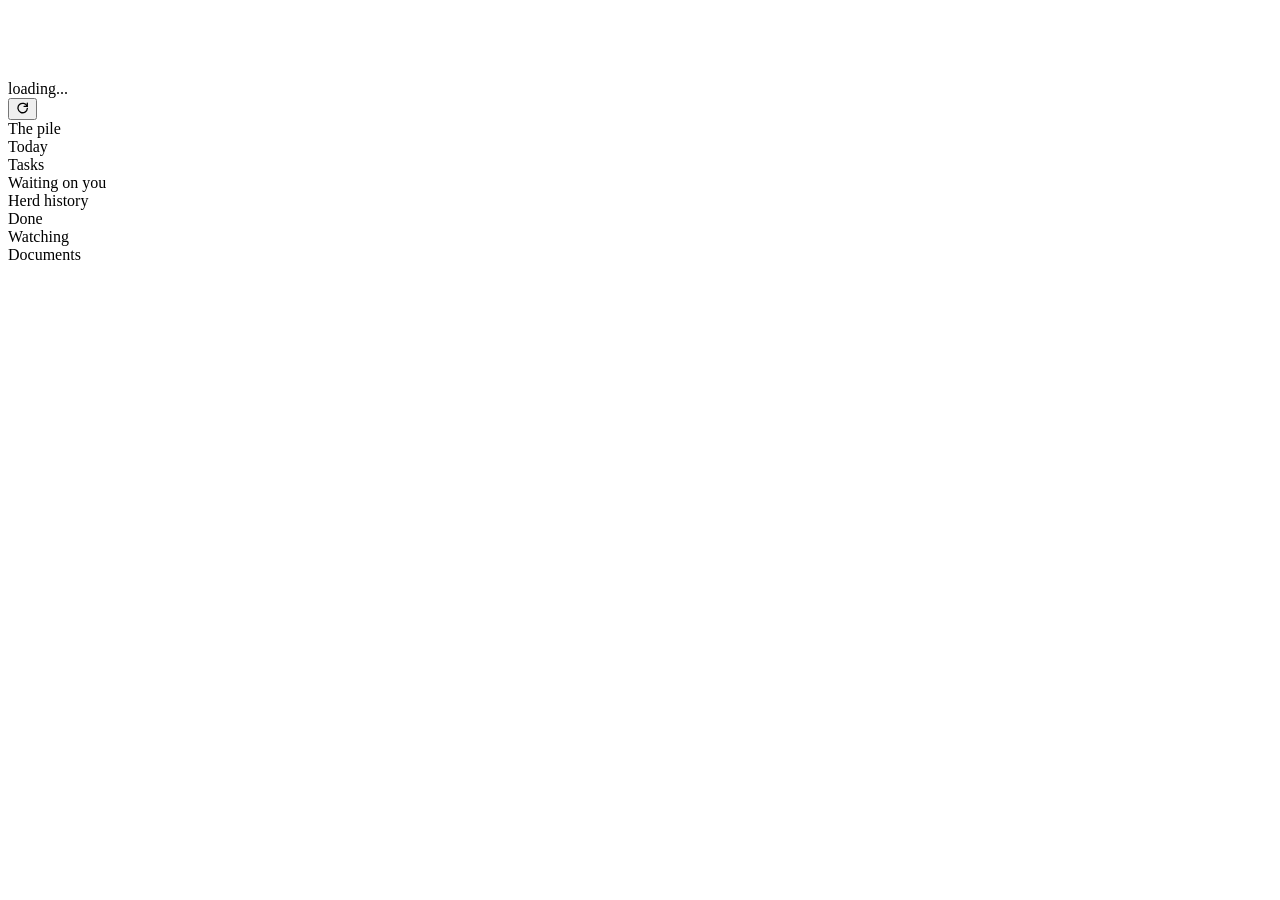
==== web/index.html @ fe1727f6 "Herding cats: a day opener that turns finished work into a collectible Reads Google Tasks, Calendar," ====
<!DOCTYPE html>
<html lang="en">
<head>
<meta charset="utf-8">
<title>herding cats</title>
<link rel="preconnect" href="https://fonts.googleapis.com">
<link rel="preconnect" href="https://fonts.gstatic.com" crossorigin>
<link href="https://fonts.googleapis.com/css2?family=Inter:wght@400;500;600&display=swap" rel="stylesheet">
<link rel="icon" href="/favicon.png">
<link rel="stylesheet" href="/app.css">
</head>
<body>

<header class="top">
  <div>
    <h1 id="date">&nbsp;</h1>
    <div class="sub" id="sub">loading...</div>
  </div>
  <div class="topr">
    <span class="clock" id="clock"></span>
    <button id="refresh" class="refresh" title="Refresh (R)" aria-label="Refresh">
      <svg viewBox="0 0 16 16" width="13" height="13" fill="none"
           stroke="currentColor" stroke-width="1.6" stroke-linecap="round">
        <path d="M13.6 6.5A5.8 5.8 0 1 0 14 9"/><path d="M13.9 2.6v4h-4"/>
      </svg>
    </button>
  </div>
</header>

<div class="tiles" id="tiles"></div>

<main class="grid">
  <section class="card wide">
    <div class="ch"><span class="ct">The pile</span><span class="cc" id="pile-total"></span></div>
    <div class="pile" id="pile"></div>
    <div class="pilec" id="pilec"></div>
  </section>

  <section class="card">
    <div class="ch"><span class="ct">Today</span><span class="cc" id="day-cc"></span></div>
    <div id="timeline"></div>
  </section>

  <section class="card">
    <div class="ch"><span class="ct">Tasks</span><span class="cc" id="task-cc"></span></div>
    <div id="tasks"></div>
  </section>

  <section class="card">
    <div class="ch"><span class="ct">Waiting on you</span><span class="cc" id="mail-cc"></span></div>
    <div id="mail"></div>
  </section>

  <section class="card">
    <div class="ch">
      <span class="ct">Herd history</span>
      <span class="cc"><a href="/history.html" data-open-page id="hist-cc"></a></span>
    </div>
    <div id="history"></div>
  </section>

  <section class="card">
    <div class="ch"><span class="ct">Done</span><span class="cc" id="done-cc"></span></div>
    <div id="done"></div>
  </section>

  <section class="card">
    <div class="ch"><span class="ct">Watching</span><span class="cc" id="watch-cc"></span></div>
    <div id="watch"></div>
  </section>

  <section class="card wide">
    <div class="ch"><span class="ct">Documents</span><span class="cc" id="docs-cc"></span></div>
    <div id="docs"></div>
  </section>
</main>

<script src="/catsnacks.js"></script>
<script type="module" src="/app.js"></script>
</body>
</html>
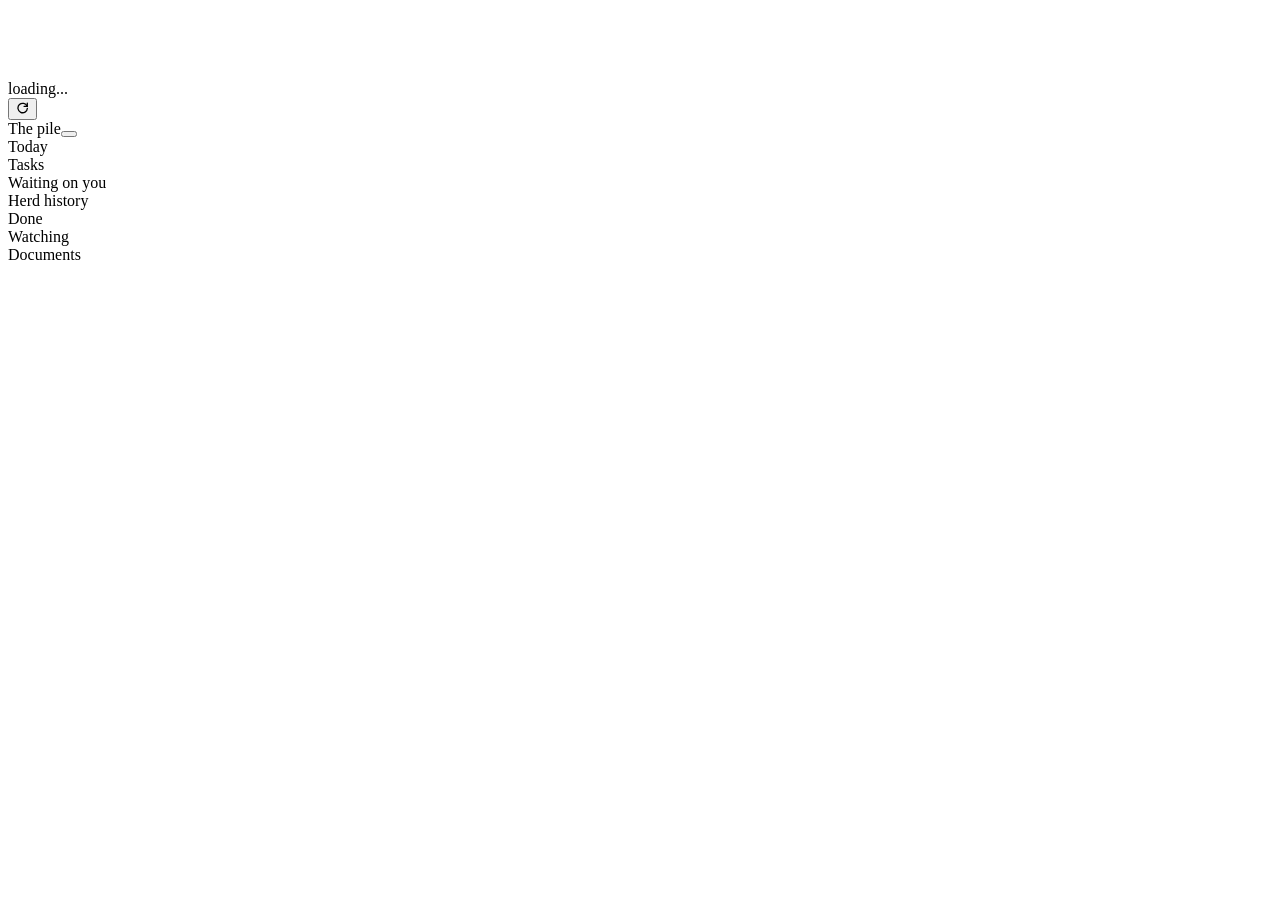
==== commit 8c892ff2: "Stop the 6am rollover re-awarding yesterday's cats _carry_forward copied every "- [x]" line from the" ====
--- a/web/index.html
+++ b/web/index.html
@@ -31,7 +31,7 @@
 
 <main class="grid">
   <section class="card wide">
-    <div class="ch"><span class="ct">The pile</span><span class="cc" id="pile-total"></span></div>
+    <div class="ch"><span class="ct">The pile</span><span class="cc" id="pile-total"></span><button class="mute" id="mute" title="Rare cat sound"></button></div>
     <div class="pile" id="pile"></div>
     <div class="pilec" id="pilec"></div>
   </section>
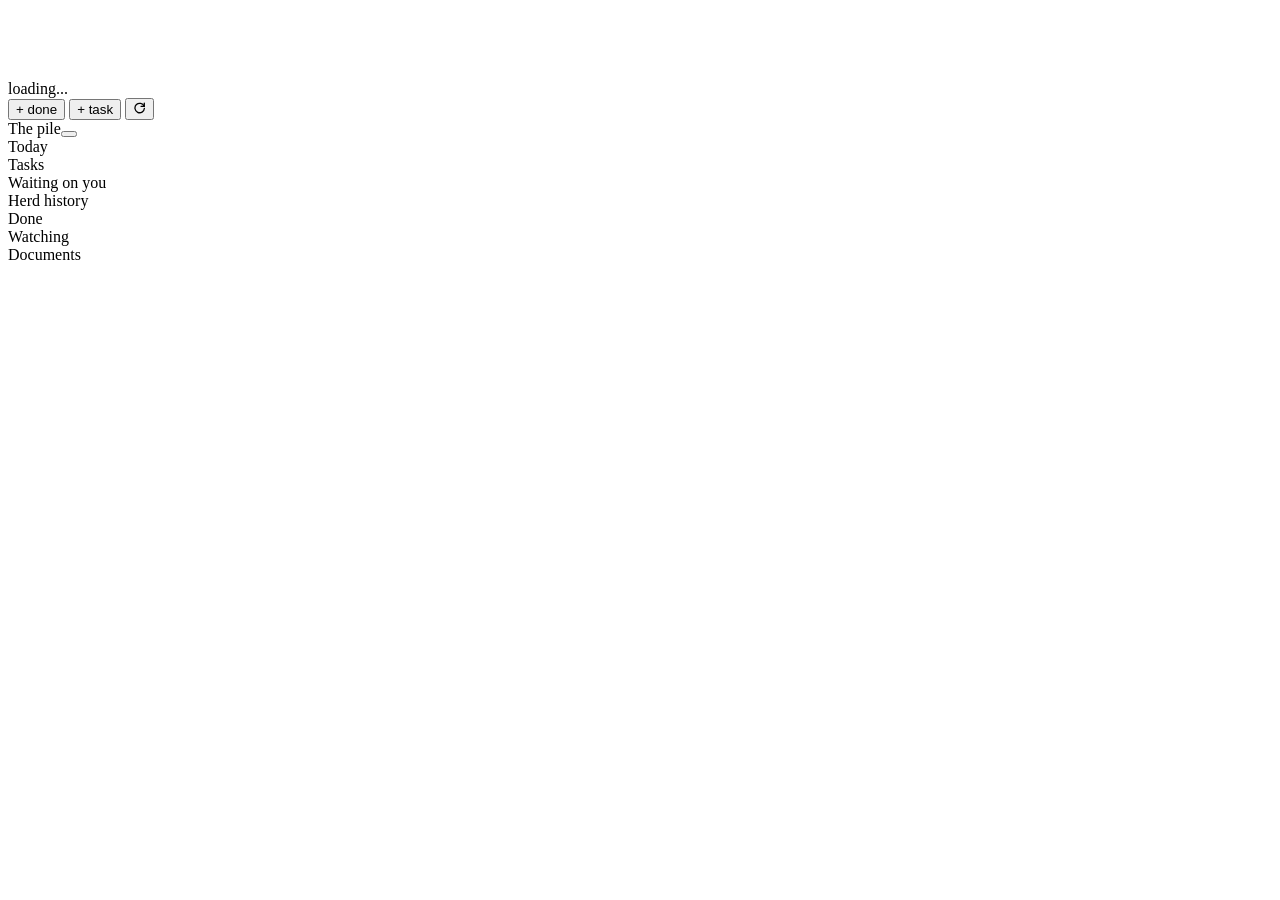
==== commit 975bb821: "Add UI for logging finished work and creating a task Wires the existing POST /api/done and POST /api" ====
--- a/web/index.html
+++ b/web/index.html
@@ -18,6 +18,8 @@
   </div>
   <div class="topr">
     <span class="clock" id="clock"></span>
+    <button id="log-done" title="Log something you finished">+ done</button>
+    <button id="add-task" title="Add a task">+ task</button>
     <button id="refresh" class="refresh" title="Refresh (R)" aria-label="Refresh">
       <svg viewBox="0 0 16 16" width="13" height="13" fill="none"
            stroke="currentColor" stroke-width="1.6" stroke-linecap="round">
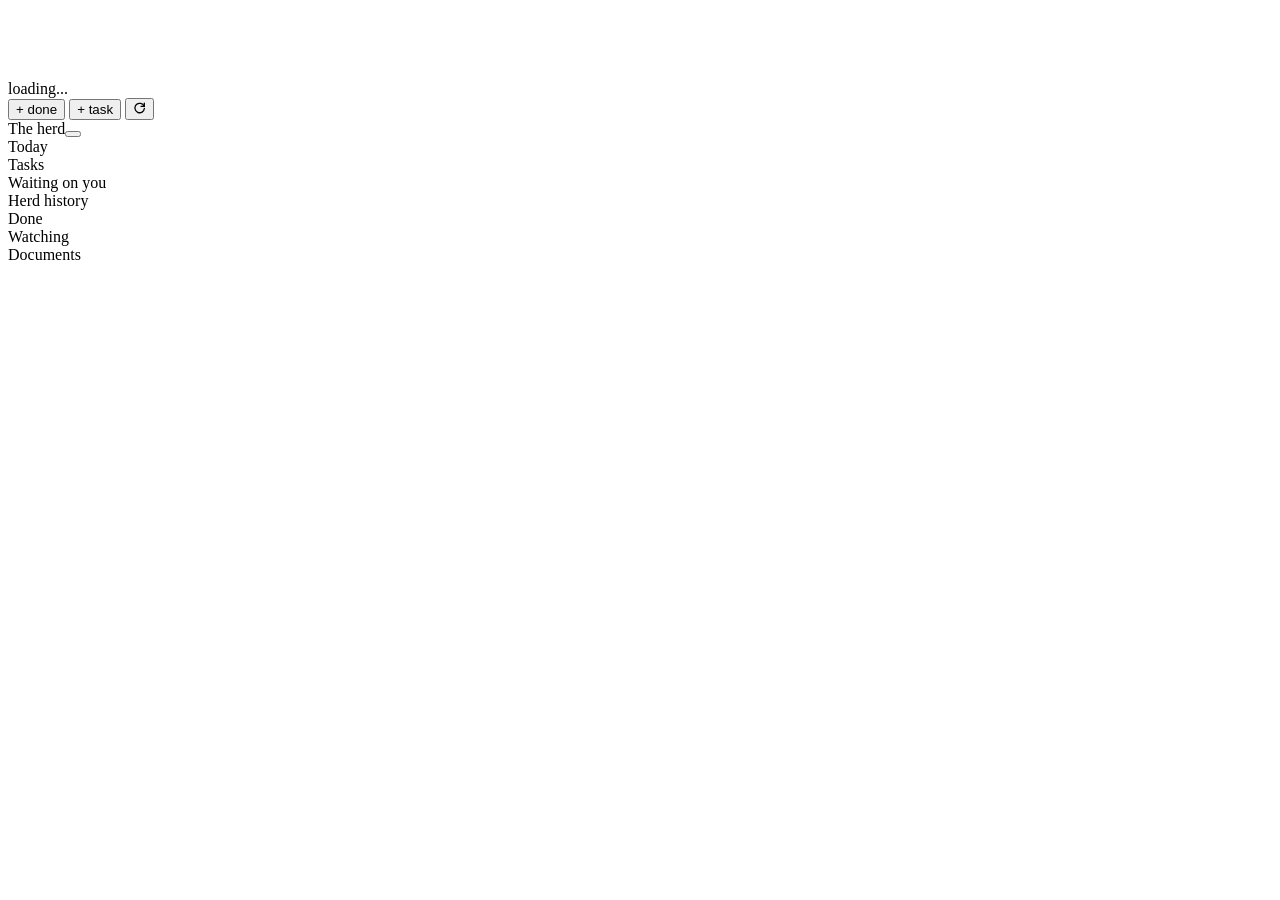
==== commit 7136dd56: "Drop calendar conflicts once both sides have ended A conflict is only worth showing while there is s" ====
--- a/web/index.html
+++ b/web/index.html
@@ -33,7 +33,7 @@
 
 <main class="grid">
   <section class="card wide">
-    <div class="ch"><span class="ct">The pile</span><span class="cc" id="pile-total"></span><button class="mute" id="mute" title="Rare cat sound"></button></div>
+    <div class="ch"><span class="ct">The herd</span><span class="cc" id="pile-total"></span><button class="mute" id="mute" title="Rare cat sound"></button></div>
     <div class="pile" id="pile"></div>
     <div class="pilec" id="pilec"></div>
   </section>
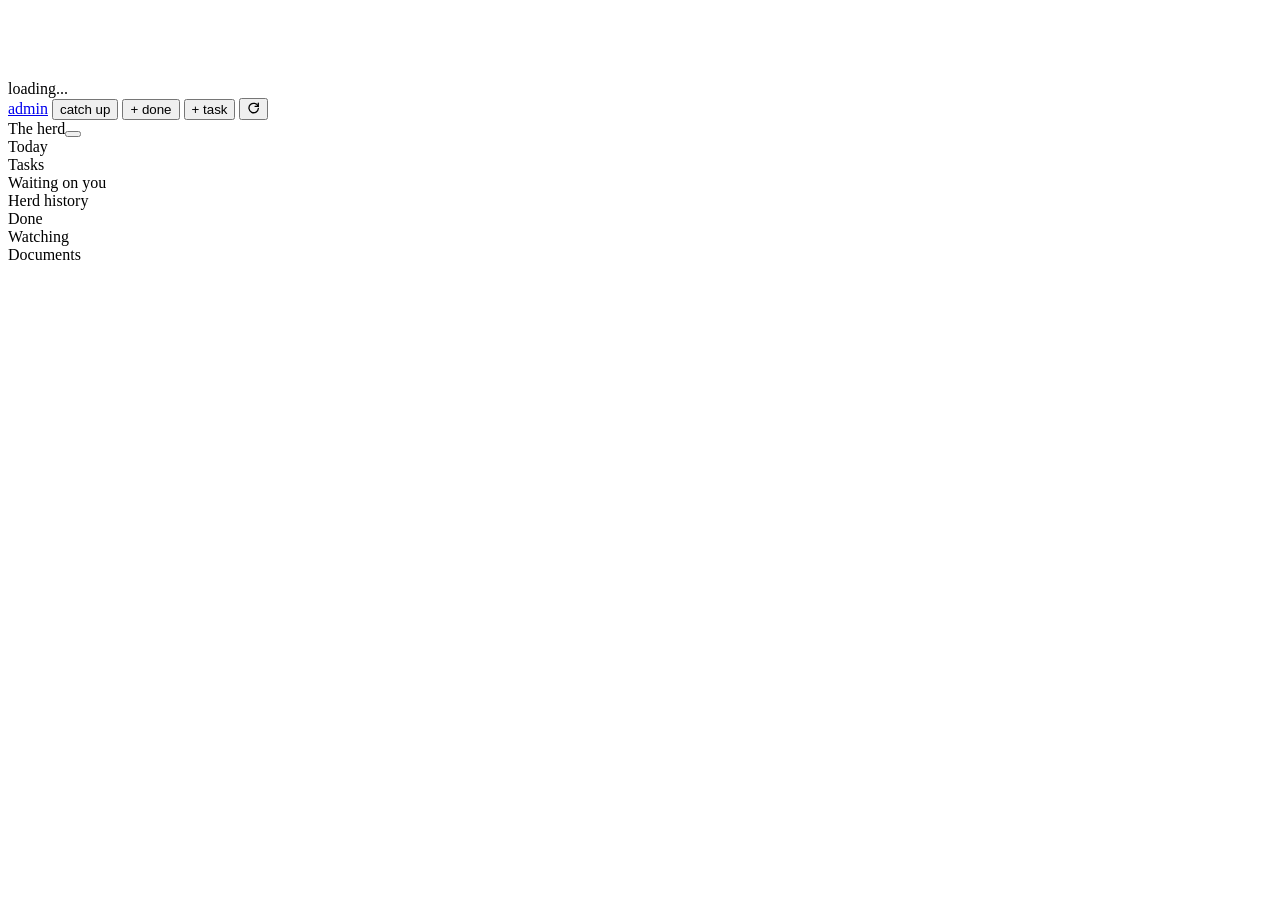
==== commit 5c5b4510: "Add the completeness gate to the evidence sweep and the catch-up app Three real sweep failures drove" ====
--- a/web/index.html
+++ b/web/index.html
@@ -18,6 +18,10 @@
   </div>
   <div class="topr">
     <span class="clock" id="clock"></span>
+    <span class="sweepst" id="sweep-status"></span>
+    <a id="admin" href="/history.html" data-open-page
+       title="The herd, history and sweep runs">admin</a>
+    <button id="sweep" title="Look for work you finished since the last sweep">catch up</button>
     <button id="log-done" title="Log something you finished">+ done</button>
     <button id="add-task" title="Add a task">+ task</button>
     <button id="refresh" class="refresh" title="Refresh (R)" aria-label="Refresh">
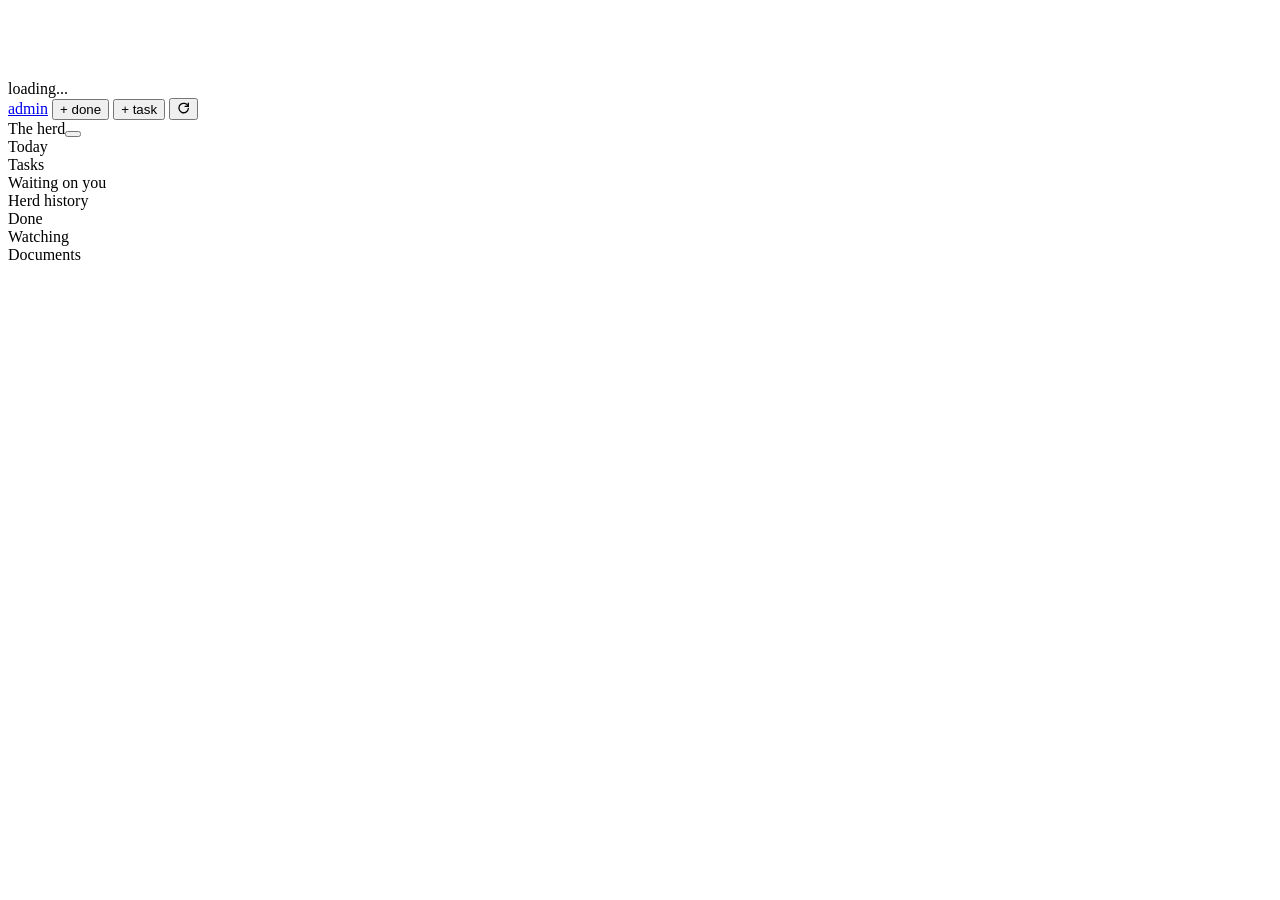
==== commit 0d2b8d9f: "Remove the catch-up button, the run log, and the scheduled sweep The sweep now lives only in the ski" ====
--- a/web/index.html
+++ b/web/index.html
@@ -18,10 +18,8 @@
   </div>
   <div class="topr">
     <span class="clock" id="clock"></span>
-    <span class="sweepst" id="sweep-status"></span>
     <a id="admin" href="/history.html" data-open-page
-       title="The herd, history and sweep runs">admin</a>
-    <button id="sweep" title="Look for work you finished since the last sweep">catch up</button>
+       title="The herd and its history">admin</a>
     <button id="log-done" title="Log something you finished">+ done</button>
     <button id="add-task" title="Add a task">+ task</button>
     <button id="refresh" class="refresh" title="Refresh (R)" aria-label="Refresh">
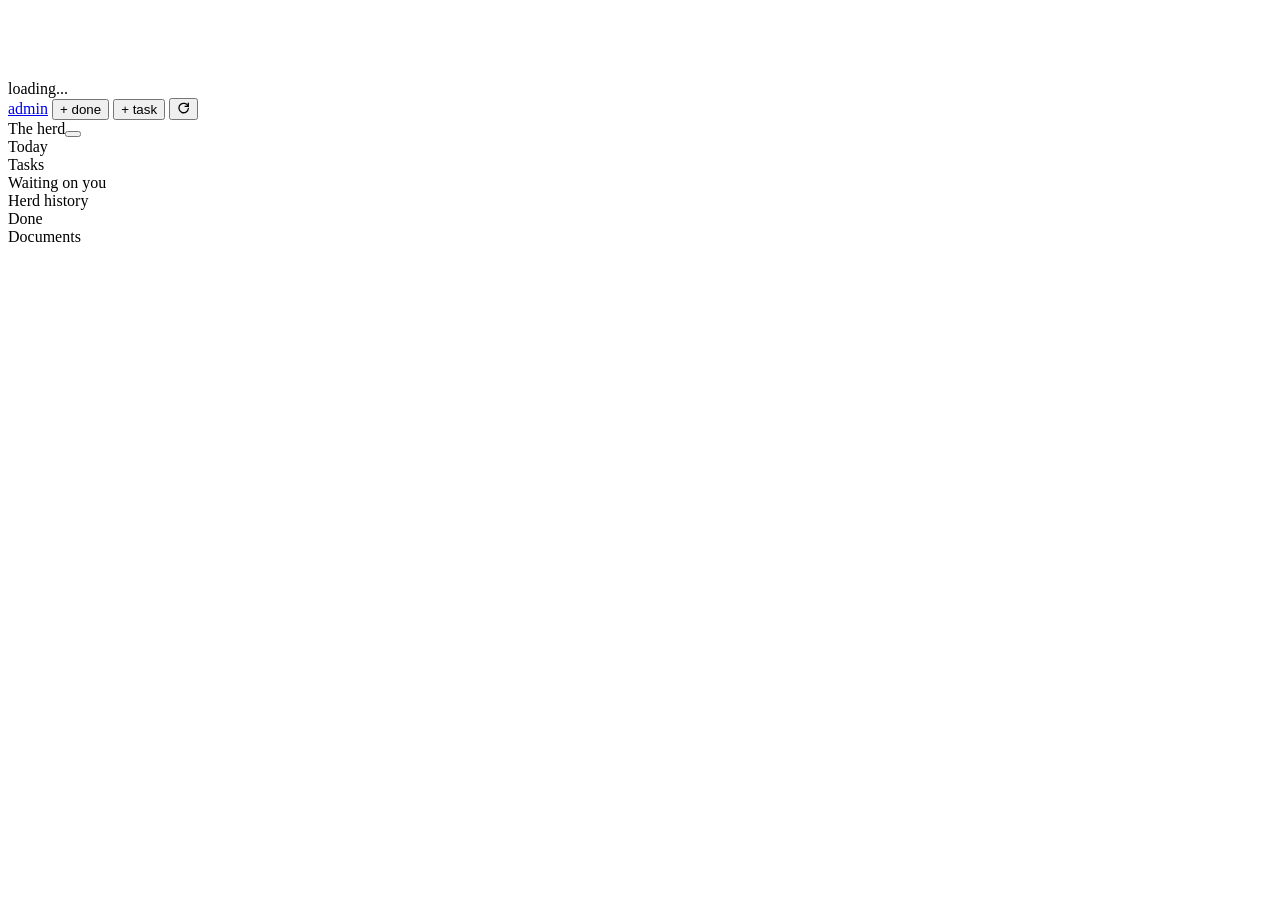
==== commit ad5cb8ff: "Drop the Watching section and the watchlist The section never earned its keep: Claude Code held open" ====
--- a/web/index.html
+++ b/web/index.html
@@ -68,11 +68,6 @@
     <div id="done"></div>
   </section>
 
-  <section class="card">
-    <div class="ch"><span class="ct">Watching</span><span class="cc" id="watch-cc"></span></div>
-    <div id="watch"></div>
-  </section>
-
   <section class="card wide">
     <div class="ch"><span class="ct">Documents</span><span class="cc" id="docs-cc"></span></div>
     <div id="docs"></div>
